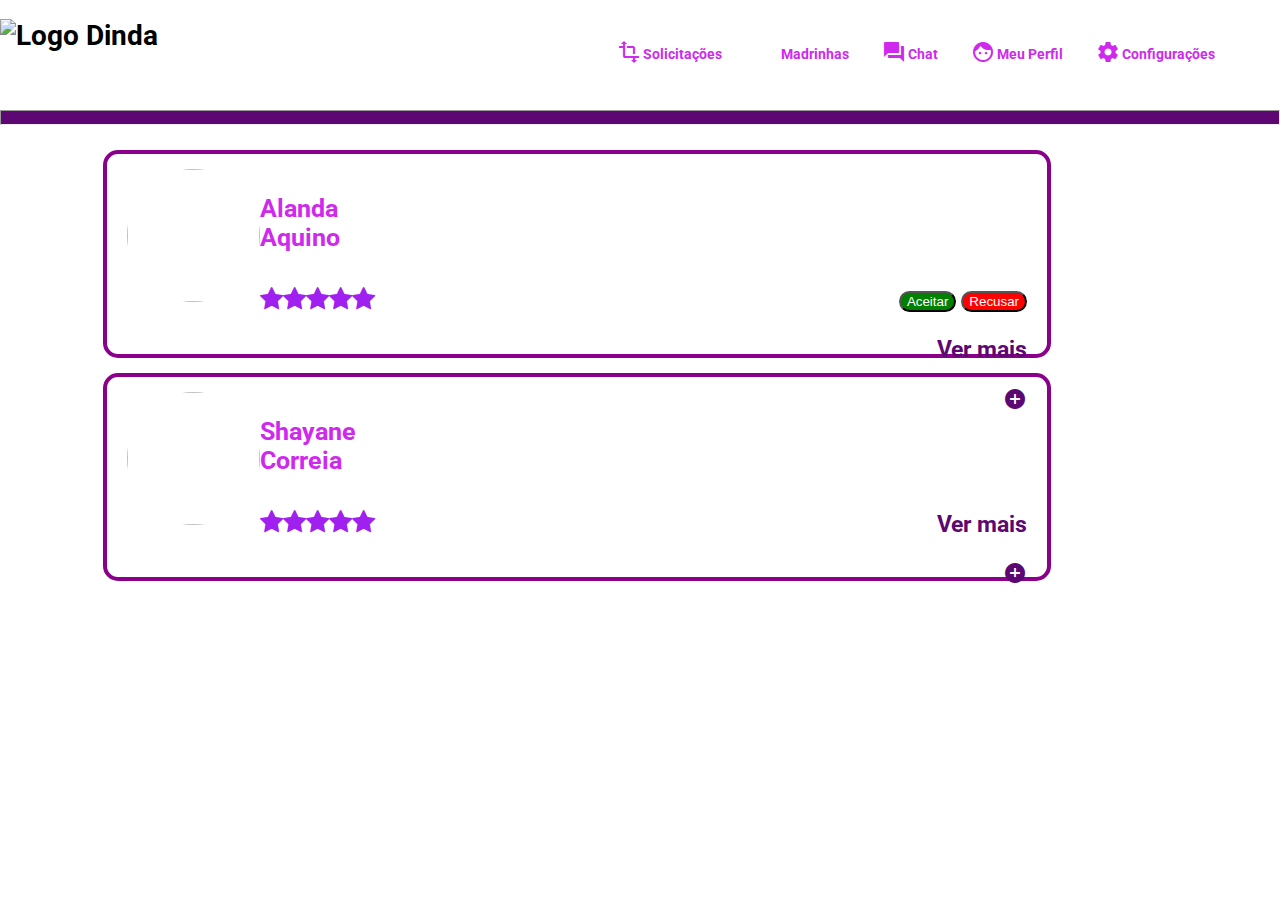
==== solicitacoes.html @ 2ff69f8e "Entrega Final 1.0" ====
<!DOCTYPE html>
<html lang="pt-BR">

<head>
    <meta charset="UTF-8">
    <meta name="viewport" content="width=device-width, initial-scale=1.0">
    <link href="https://fonts.googleapis.com/css2?family=Roboto&display=swap" rel="stylesheet">
    <link rel="stylesheet" href="css/generic/reset.css">
    <link rel="stylesheet" href="css/solicitacoes.css">
    <link rel="stylesheet" href="css/generic/container.css">
    <link rel="stylesheet" href="https://fonts.googleapis.com/icon?family=Material+Icons">
    <link rel="stylesheet" href="https://cdnjs.cloudflare.com/ajax/libs/font-awesome/4.7.0/css/font-awesome.min.css">
    <title>Solicitações de Mentoria</title>
    <script type="text/javascript"></script>
</head>

<body>
    <header class="main-header container">
        <h1><img class="logo" src="img/logo-dinda.png" alt="Logo Dinda"></h1>
        <nav class="menu">
            <a class="action" href="#Solicitações"><i class="material-icons">transform</i>Solicitações</a>
            <a class="action" href="#Afilhadas"><i class="material-icons">supervised_user_circle</i>Madrinhas</a>
            <a class="action" href="#Chat"><i class="material-icons">forum</i>Chat</a>
            <a class="action" href="#Meu-Perfil"><i class="material-icons">face</i>Meu Perfil</a>
            <a class="action" href="#Configuracoes"><i class="material-icons">settings</i>Configurações</a>

        </nav>
    </header>

    <hr size=15 class="linha">
    </div>
    <section class="ac_box">

        <div class="ac_box_cont">
            <img src=" img/Alanda.jpg " id="userimage">
            </img>
            <div class="name_afilhada">

                <p>Alanda <br>Aquino</p>
                <article>
                    <span class="fa fa-star checked"></span>
                    <span class="fa fa-star checked"></span>
                    <span class="fa fa-star checked"></span>
                    <span class="fa fa-star checked"></span>
                    <span class="fa fa-star checked"></span>
                </article>

            </div>

            <a href="popup.html"><button class="btn_act">Aceitar</button></a>
            <button class="btn_rec">Recusar</button>

            <a class="caixa ">
                <h3>Ver mais</h3>
                <i class="material-icons ">add_circle</i>
            </a>

        </div>

        <div class="ac_box_cont ">
            <img src="img/Shayane.jpg " id="userimage"></img>
            <div class="name_afilhada">
                <p>Shayane <br>Correia</p>
                <article>
                    <span class=" fa fa-star checked "></span>
                    <span class="fa fa-star checked "></span>
                    <span class="fa fa-star checked "></span>
                    <span class="fa fa-star checked "></span>
                    <span class="fa fa-star checked "></span>
                </article>

            </div>



            <a class="caixa ">
                <h3>Ver mais</h3>
                <i class="material-icons ">add_circle</i>
            </a>
        </div>
    </section>
</body>

</html>
---- css/solicitacoes.css ----
body {
    font-family: 'Segoe UI', Roboto, Oxygen, Ubuntu, Cantarell, 'Open Sans', 'Helvetica Neue', sans-serif;
    width: 100%;
    margin: 0 auto;
    font-weight: bold;
    font-size: 20px;
}

.main-header {
    height: 100px;
    font-size: 14px;
    display: flex;
    justify-content: space-between;
}

.main-header .logo {
    width: 120px;
    height: 100px;
}

.menu {
    margin-right: 50px;
}

.menu i {
    vertical-align: text-bottom;
    width: 26px;
    height: 22px;
}

.menu .action {
    display: inline-block;
    color: #CF29EE;
    text-decoration: none;
    margin: 35px 10px 8px 10px;
    padding: 5px 5px;
    border-radius: 5px;
}

.menu .action:hover {
    color: white;
    background-color: #CF29EE;
    text-decoration: underline;
    box-shadow: 2px 2px 0 1px #ac03ca;
}

.ac_box {
    width: 1154px;
    margin: 0 auto;
    overflow: auto;
}

.ac_box_top {
    display: flex;
    line-height: 0;
    border: 2px solid #8B008B;
    border-bottom: none;
    margin-left: 2px;
    height: 7px;
    width: 50%;
    max-width: 500x;
    margin: 0;
    margin-bottom: 15px;
    text-align: center;
}

.ac_box_cont {
    border-left: 4px solid #8B008B;
    border-right: 4px solid #8B008B;
    border-bottom: 4px solid #8B008B;
    border-top: 4px solid #8B008B;
    height: 9em;
    width: 900px;
    padding: 5px 1em;
    border-radius: 15px;
    text-align: right;
    margin: auto;
    margin-top: 15px;
    margin-left: 2em;
    margin-right: auto;
    margin-bottom: 15px;
    padding-top: 15px;
    text-shadow: 0px 0px 1px 0px black;
}

label {
    color: white;
    margin-left: auto;
    margin-right: auto;
    display: block;
    text-align: center;
}

.icons {
    color: #8B008B;
    position: absolute;
    width: 70px;
    height: 70px;
    margin: auto;
}

#userimage {
    height: 133px;
    width: 133px;
    margin: auto;
    border-radius: 50%;
    float: left;
}

.btn_rec {
    text-align: center;
    border-radius: 1em;
    background-color: red;
    cursor: pointer;
    color: white;
}

.btn_rec:hover {
    color: white;
    background-color: #CF29EE;
    text-decoration: underline;
    box-shadow: 2px 2px 0 1px #ac03ca;
}

.btn_act {
    float: center;
    border-radius: 1em;
    background-color: green;
    cursor: pointer;
    color: white;
}

.btn_act:hover {
    color: white;
    background-color: #CF29EE;
    text-decoration: underline;
    box-shadow: 2px 2px 0 1px #ac03ca;
}

.linha {
    background-color: #5d0772;
}

.name_afilhada {
    text-align: left;
    font-size: 25px;
    color: #CF29EE;
}

.caixa {
    color: #5d0772;
}

.checked {
    color: #A020F0;
    float: left;
}

.meio {
    text-align: center;
    font-size: small;
}

textarea {
    position: absolute;
    margin-right: -50%;
    left: 50%;
    display: block;
    width: 350px;
    height: 80px;
    border: 0px;
    background-color: #ffc7fe;
    padding: ;
}

p {
    padding-bottom: 10px;
}
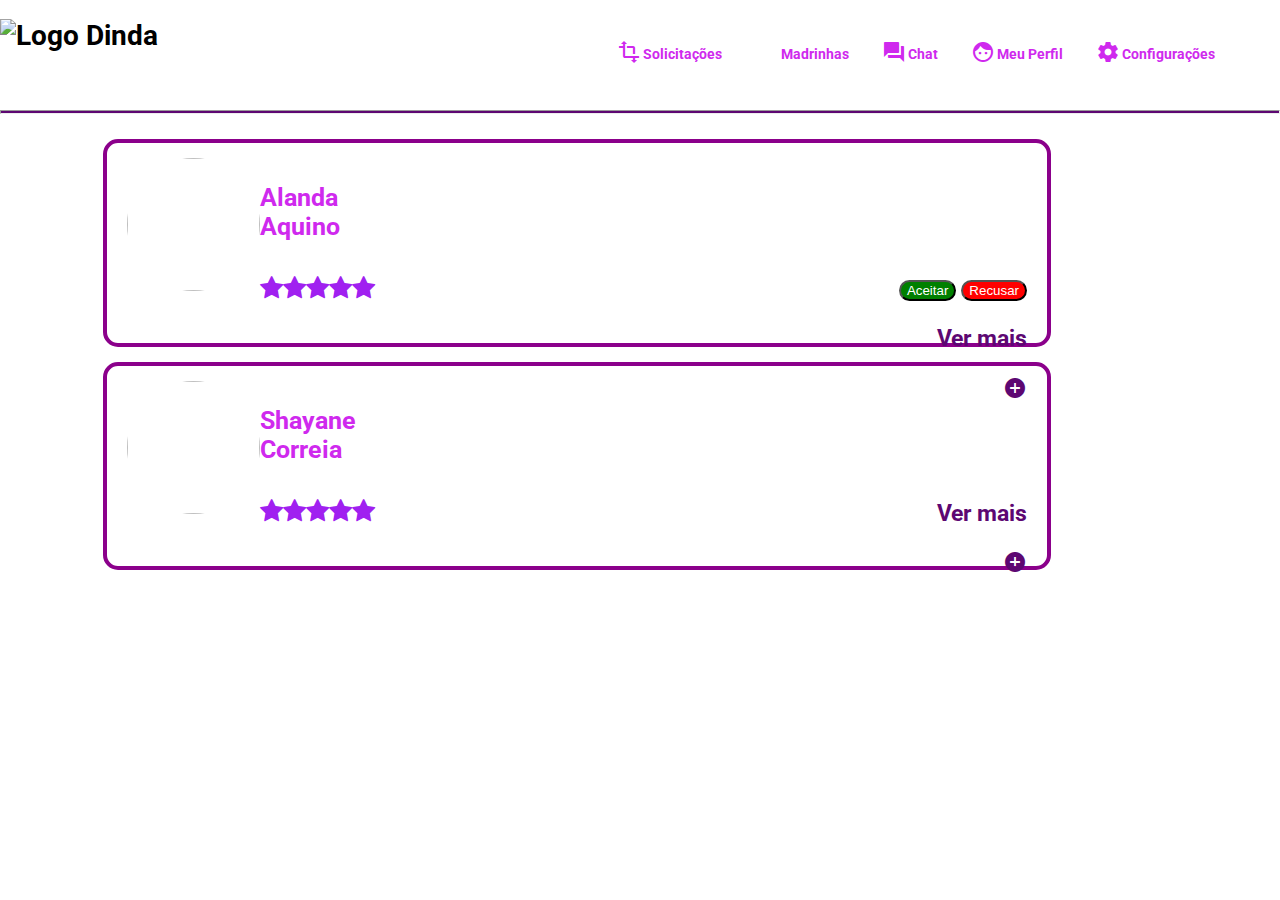
==== commit 7565e3f6: "'Interesses' adicionado no filtro" ====
--- a/solicitacoes.html
+++ b/solicitacoes.html
@@ -27,7 +27,7 @@
         </nav>
     </header>
 
-    <hr size=15 class="linha">
+    <hr size=4 class="linha">
     </div>
     <section class="ac_box">
 
